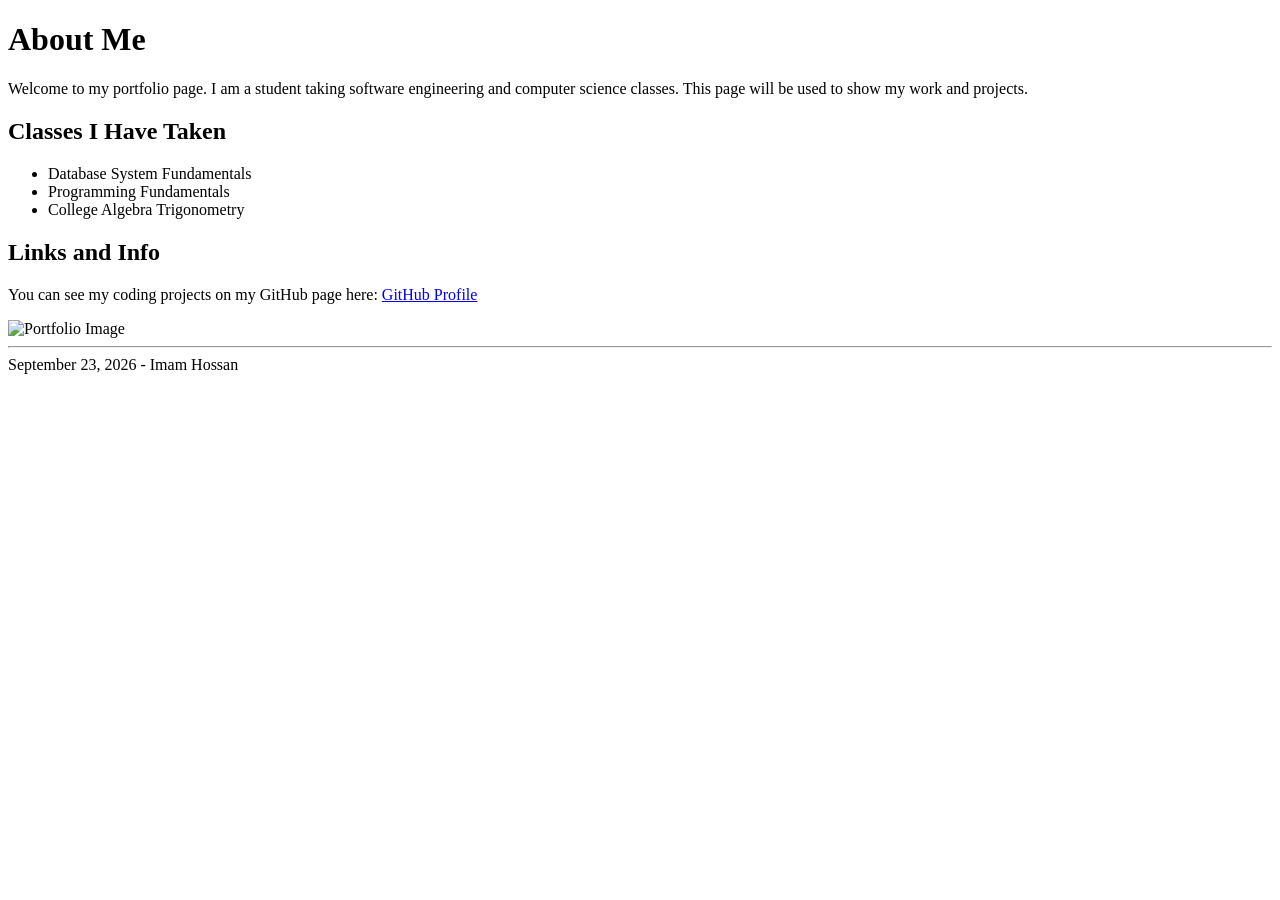
==== index.html @ afcc8184 "Add files via upload" ====
<!doctype html>
<html>
  <head>
    <title>Imam's Portfolio</title>
  </head>
  <body>
    <h1>About Me</h1>
    <p>
      Welcome to my portfolio page. I am a student taking software engineering
      and computer science classes. This page will be used to show my work and
      projects.
    </p>

    <h2>Classes I Have Taken</h2>
    <ul>
      <li>Database System Fundamentals</li>
      <li>Programming Fundamentals</li>
      <li>College Algebra Trigonometry</li>
    </ul>

    <h2>Links and Info</h2>
    <p>
      You can see my coding projects on my GitHub page here:
      <a href="https://github.com/imamhossan101">GitHub Profile</a>
    </p>

    <img src="LatestWork.png" alt="Portfolio Image" width="350" />

    <hr />
    September 23, 2026 - Imam Hossan
  </body>
</html>
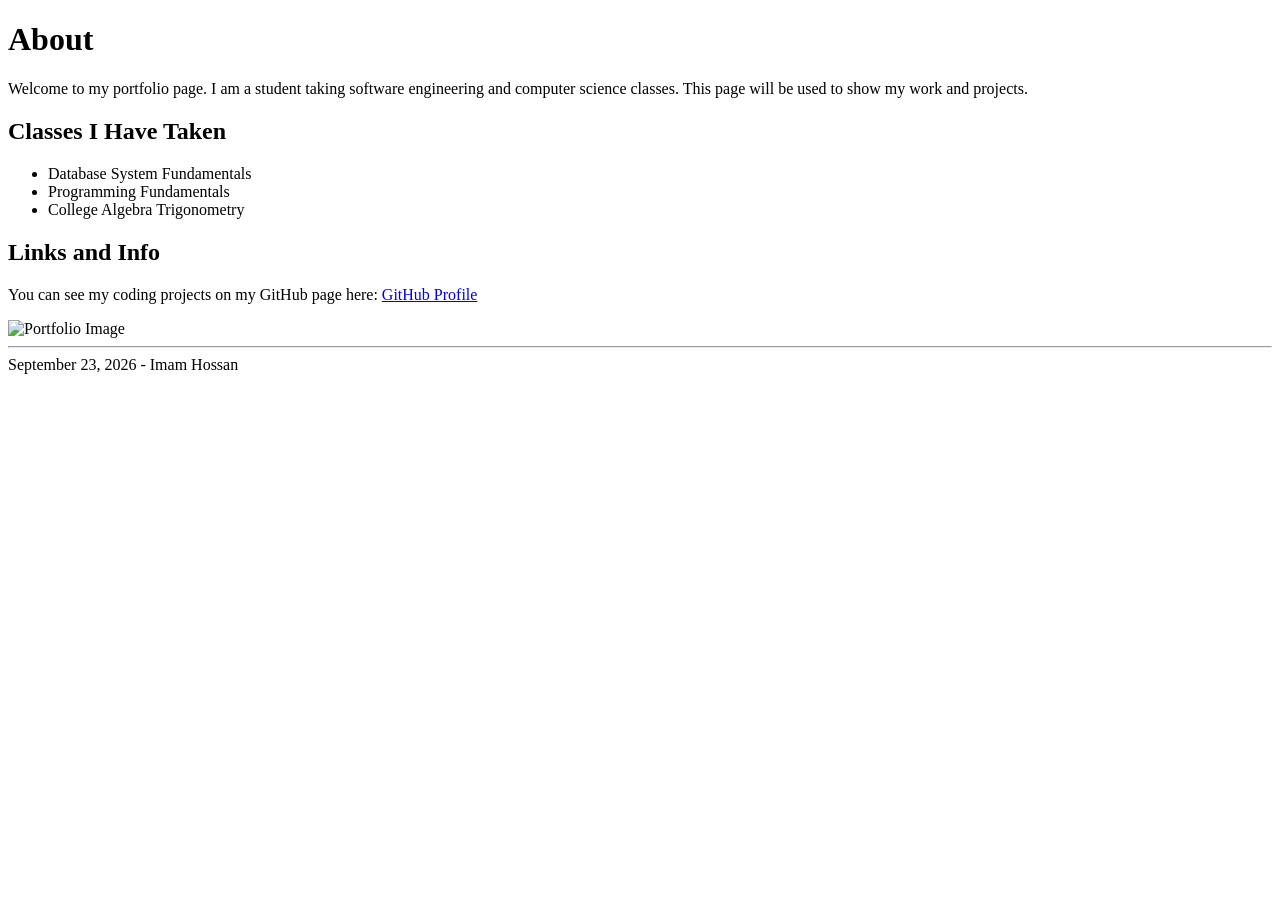
==== commit cfcf5c71: "commit 1" ====
--- a/index.html
+++ b/index.html
@@ -4,7 +4,7 @@
     <title>Imam's Portfolio</title>
   </head>
   <body>
-    <h1>About Me</h1>
+    <h1>About</h1>
     <p>
       Welcome to my portfolio page. I am a student taking software engineering
       and computer science classes. This page will be used to show my work and
@@ -25,7 +25,7 @@
     </p>
 
     <img src="LatestWork.png" alt="Portfolio Image" width="350" />
-
+    <br />
     <hr />
     September 23, 2026 - Imam Hossan
   </body>
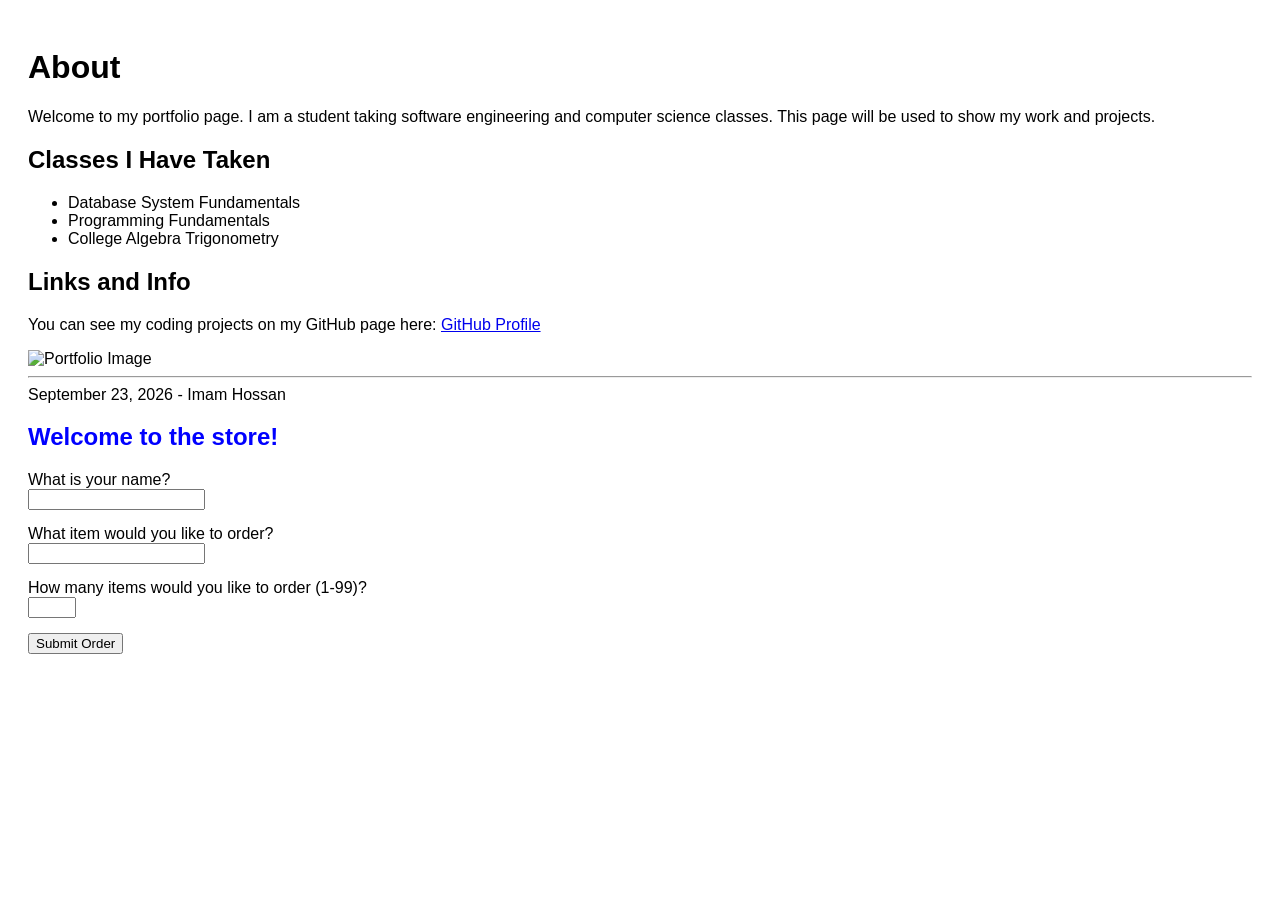
==== commit 244bc303: "added js" ====
--- a/index.html
+++ b/index.html
@@ -3,6 +3,15 @@
   <head>
     <title>Imam's Portfolio</title>
   </head>
+  <style>
+    body {
+      font-family: sans-serif;
+      padding: 20px;
+    }
+    .input-group {
+      margin-bottom: 15px;
+    }
+  </style>
   <body>
     <h1>About</h1>
     <p>
@@ -28,5 +37,66 @@
     <br />
     <hr />
     September 23, 2026 - Imam Hossan
+
+    <div id="orderForm">
+      <h2 style="color: blue">Welcome to the store!</h2>
+
+      <div class="input-group">
+        <label>What is your name?</label><br />
+        <input type="text" id="nameInput" />
+      </div>
+
+      <div class="input-group">
+        <label>What item would you like to order?</label><br />
+        <input type="text" id="itemInput" />
+      </div>
+
+      <div class="input-group">
+        <label>How many items would you like to order (1-99)?</label><br />
+        <input type="number" id="qtyInput" min="1" max="99" />
+      </div>
+
+      <button onclick="processOrder()">Submit Order</button>
+    </div>
+
+    <div id="receipt" style="display: none">
+      <h1 id="greeting"></h1>
+      <p><strong>Item Ordered:</strong> <span id="itemName"></span></p>
+      <p><strong>Quantity:</strong> <span id="itemQuantity"></span></p>
+      <p><strong>Expected Arrival:</strong> <span id="arrivalDate"></span></p>
+    </div>
+
+    <script>
+      function processOrder() {
+        let customerName = document.getElementById("nameInput").value;
+        let itemRequested = document.getElementById("itemInput").value;
+        let numberOfItems = document.getElementById("qtyInput").value;
+
+        let date = new Date();
+        let hour = date.getHours();
+        let timeGreeting = "";
+
+        if (hour < 12) {
+          timeGreeting = "Good Morning";
+        } else if (hour < 18) {
+          timeGreeting = "Good Afternoon";
+        } else {
+          timeGreeting = "Good Evening";
+        }
+
+        let deliveryDate = new Date();
+        deliveryDate.setDate(deliveryDate.getDate() + 7);
+
+        document.getElementById("greeting").innerHTML =
+          timeGreeting + " " + customerName + ", Thank you for Ordering!";
+        document.getElementById("itemName").innerHTML = itemRequested;
+        document.getElementById("itemQuantity").innerHTML = numberOfItems;
+        document.getElementById("arrivalDate").innerHTML =
+          deliveryDate.toDateString();
+
+        document.getElementById("orderForm").style.display = "none";
+        document.getElementById("receipt").style.display = "block";
+      }
+    </script>
   </body>
 </html>
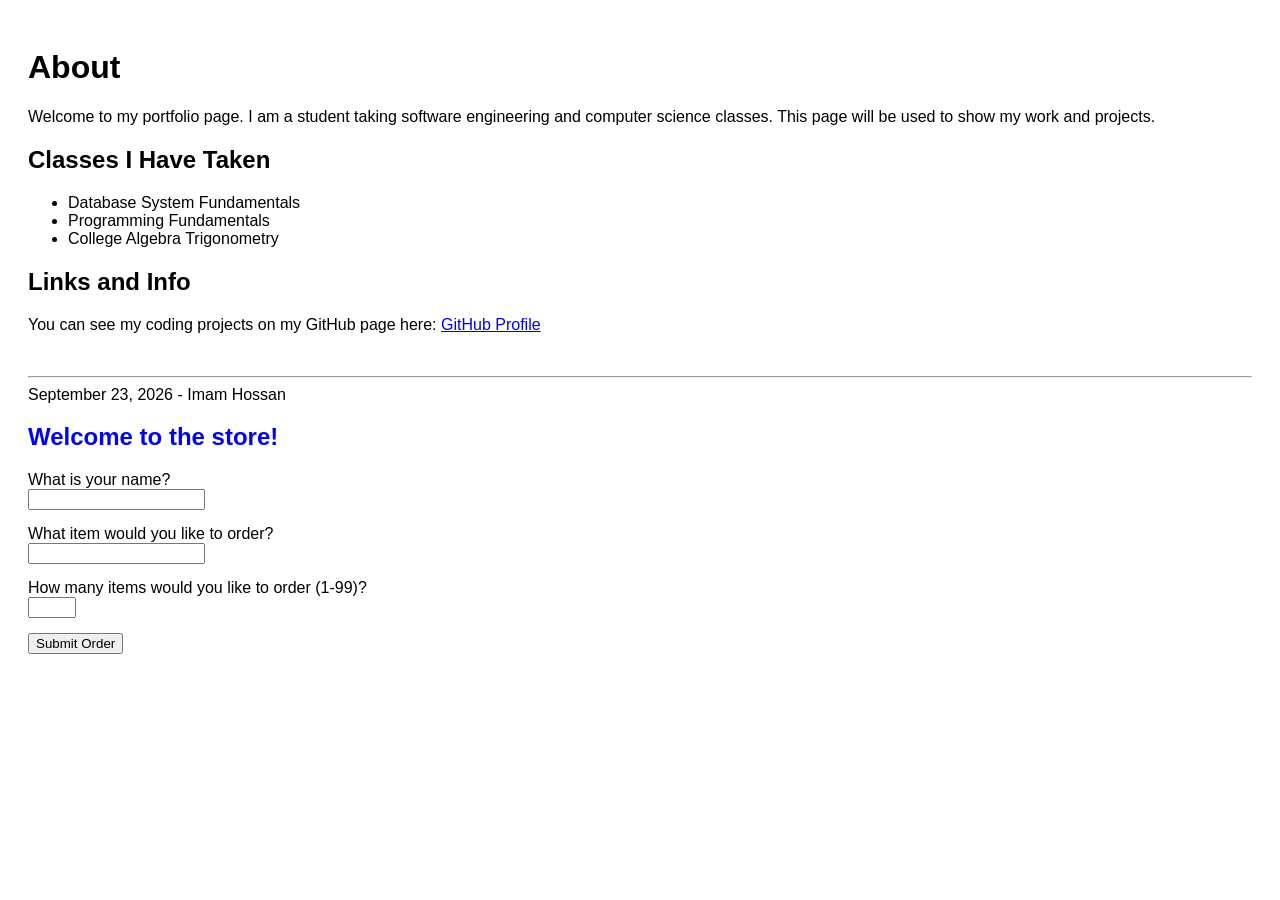
==== commit 723e96cb: "commit 2" ====
--- a/index.html
+++ b/index.html
@@ -33,7 +33,6 @@
       <a href="https://github.com/imamhossan101">GitHub Profile</a>
     </p>
 
-    <img src="LatestWork.png" alt="Portfolio Image" width="350" />
     <br />
     <hr />
     September 23, 2026 - Imam Hossan
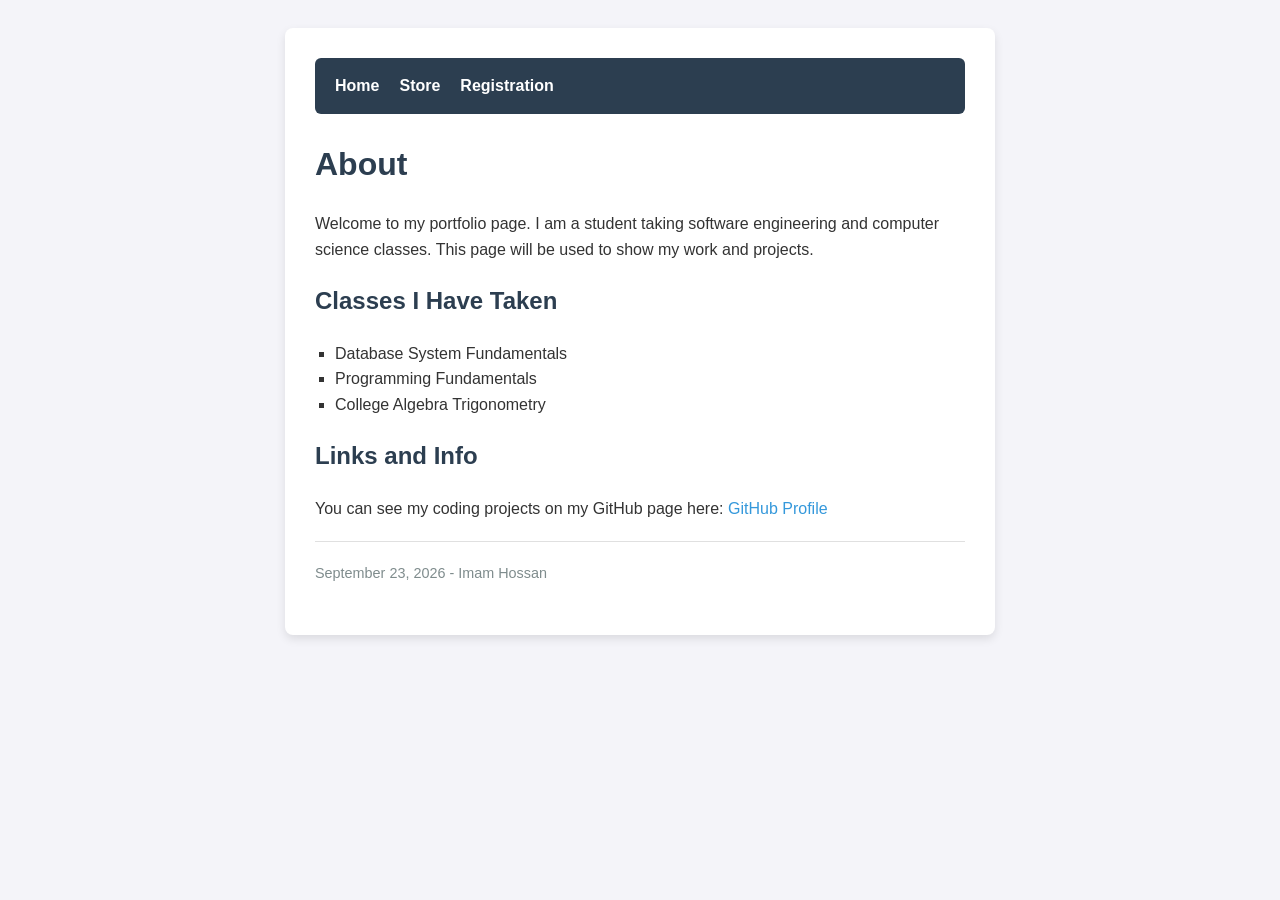
==== commit 59f9ef90: "added the organized files, styling" ====
--- a/index.html
+++ b/index.html
@@ -2,100 +2,41 @@
 <html>
   <head>
     <title>Imam's Portfolio</title>
+    <link rel="stylesheet" href="style.css" />
   </head>
-  <style>
-    body {
-      font-family: sans-serif;
-      padding: 20px;
-    }
-    .input-group {
-      margin-bottom: 15px;
-    }
-  </style>
   <body>
-    <h1>About</h1>
-    <p>
-      Welcome to my portfolio page. I am a student taking software engineering
-      and computer science classes. This page will be used to show my work and
-      projects.
-    </p>
+    <div class="container">
+      <nav class="navbar">
+         <ul class="nav-links">
+          <li><a href="index.html">Home</a></li>
+          <li><a href="lab4.html">Store</a></li>
+          <li><a href="lab5.html">Registration</a></li>
+        </ul>
+      </nav>
+      <h1>About</h1>
+      <p>
+        Welcome to my portfolio page. I am a student taking software engineering
+        and computer science classes. This page will be used to show my work and
+        projects.
+      </p>
 
-    <h2>Classes I Have Taken</h2>
-    <ul>
-      <li>Database System Fundamentals</li>
-      <li>Programming Fundamentals</li>
-      <li>College Algebra Trigonometry</li>
-    </ul>
+      <h2>Classes I Have Taken</h2>
+      <ul>
+        <li>Database System Fundamentals</li>
+        <li>Programming Fundamentals</li>
+        <li>College Algebra Trigonometry</li>
+      </ul>
 
-    <h2>Links and Info</h2>
-    <p>
-      You can see my coding projects on my GitHub page here:
-      <a href="https://github.com/imamhossan101">GitHub Profile</a>
-    </p>
+      <h2>Links and Info</h2>
+      <p>
+        You can see my coding projects on my GitHub page here:
+        <a href="https://github.com/imamhossan101" target="_blank"
+          >GitHub Profile</a
+        >
+      </p>
 
-    <br />
-    <hr />
-    September 23, 2026 - Imam Hossan
+      <hr />
+      <div class="date-stamp">September 23, 2026 - Imam Hossan</div>
 
-    <div id="orderForm">
-      <h2 style="color: blue">Welcome to the store!</h2>
-
-      <div class="input-group">
-        <label>What is your name?</label><br />
-        <input type="text" id="nameInput" />
-      </div>
-
-      <div class="input-group">
-        <label>What item would you like to order?</label><br />
-        <input type="text" id="itemInput" />
-      </div>
-
-      <div class="input-group">
-        <label>How many items would you like to order (1-99)?</label><br />
-        <input type="number" id="qtyInput" min="1" max="99" />
-      </div>
-
-      <button onclick="processOrder()">Submit Order</button>
-    </div>
-
-    <div id="receipt" style="display: none">
-      <h1 id="greeting"></h1>
-      <p><strong>Item Ordered:</strong> <span id="itemName"></span></p>
-      <p><strong>Quantity:</strong> <span id="itemQuantity"></span></p>
-      <p><strong>Expected Arrival:</strong> <span id="arrivalDate"></span></p>
-    </div>
-
-    <script>
-      function processOrder() {
-        let customerName = document.getElementById("nameInput").value;
-        let itemRequested = document.getElementById("itemInput").value;
-        let numberOfItems = document.getElementById("qtyInput").value;
-
-        let date = new Date();
-        let hour = date.getHours();
-        let timeGreeting = "";
-
-        if (hour < 12) {
-          timeGreeting = "Good Morning";
-        } else if (hour < 18) {
-          timeGreeting = "Good Afternoon";
-        } else {
-          timeGreeting = "Good Evening";
-        }
-
-        let deliveryDate = new Date();
-        deliveryDate.setDate(deliveryDate.getDate() + 7);
-
-        document.getElementById("greeting").innerHTML =
-          timeGreeting + " " + customerName + ", Thank you for Ordering!";
-        document.getElementById("itemName").innerHTML = itemRequested;
-        document.getElementById("itemQuantity").innerHTML = numberOfItems;
-        document.getElementById("arrivalDate").innerHTML =
-          deliveryDate.toDateString();
-
-        document.getElementById("orderForm").style.display = "none";
-        document.getElementById("receipt").style.display = "block";
-      }
-    </script>
   </body>
 </html>
--- a/style.css
+++ b/style.css
@@ -0,0 +1,139 @@
+body {
+  font-family: "Segoe UI", Tahoma, Geneva, Verdana, sans-serif;
+  background-color: #f4f4f9;
+  color: #333;
+  padding: 20px;
+  line-height: 1.6;
+}
+
+.navbar {
+  background-color: #2c3e50;
+  border-radius: 6px;
+  margin-bottom: 25px;
+  padding: 15px 20px;
+}
+
+.navbar ul {
+  list-style-type: none; /* Removes the square bullets */
+  padding-left: 0;
+  margin: 0;
+  display: flex;
+  gap: 20px;
+}
+
+.navbar li {
+  display: inline;
+}
+
+.navbar a {
+  color: #ffffff;
+  text-decoration: none;
+  font-weight: 600;
+  font-size: 16px;
+  transition: color 0.2s;
+}
+
+.navbar a:hover {
+  color: #3498db;
+  text-decoration: none;
+}
+
+.container {
+  max-width: 650px;
+  margin: 0 auto;
+  background-color: #ffffff;
+  padding: 30px;
+  border-radius: 8px;
+  box-shadow: 0 4px 10px rgba(0, 0, 0, 0.1);
+}
+
+h1,
+h2 {
+  color: #2c3e50;
+}
+
+ul {
+  list-style-type: square;
+  padding-left: 20px;
+}
+
+a {
+  color: #3498db;
+  text-decoration: none;
+}
+
+a:hover {
+  text-decoration: underline;
+}
+
+hr {
+  border: none;
+  border-top: 1px solid #e0e0e0;
+  margin: 20px 0;
+}
+
+.date-stamp {
+  color: #7f8c8d;
+  font-size: 0.9em;
+  margin-bottom: 20px;
+}
+
+#orderForm {
+  background-color: #f9f9f9;
+  padding: 20px;
+  border-radius: 6px;
+  border: 1px solid #eaeaea;
+}
+
+#orderForm h2 {
+  color: #2980b9;
+  margin-top: 0;
+}
+
+.input-group {
+  margin-bottom: 15px;
+}
+
+.input-group label {
+  display: block;
+  margin-bottom: 6px;
+  font-weight: 600;
+}
+
+.input-group input {
+  width: 100%;
+  padding: 10px;
+  border: 1px solid #ccc;
+  border-radius: 4px;
+  box-sizing: border-box;
+  font-size: 14px;
+}
+
+button {
+  background-color: #2980b9;
+  color: white;
+  border: none;
+  padding: 10px 20px;
+  cursor: pointer;
+  border-radius: 4px;
+  font-size: 16px;
+  font-weight: bold;
+  transition: background-color 0.2s;
+}
+
+button:hover {
+  background-color: #1f6391;
+}
+
+#receipt {
+  background-color: #e8f6f3;
+  border: 2px dashed #1abc9c;
+  padding: 20px;
+  margin-top: 20px;
+  border-radius: 6px;
+}
+
+#greeting {
+  color: #16a085;
+  margin-top: 0;
+}
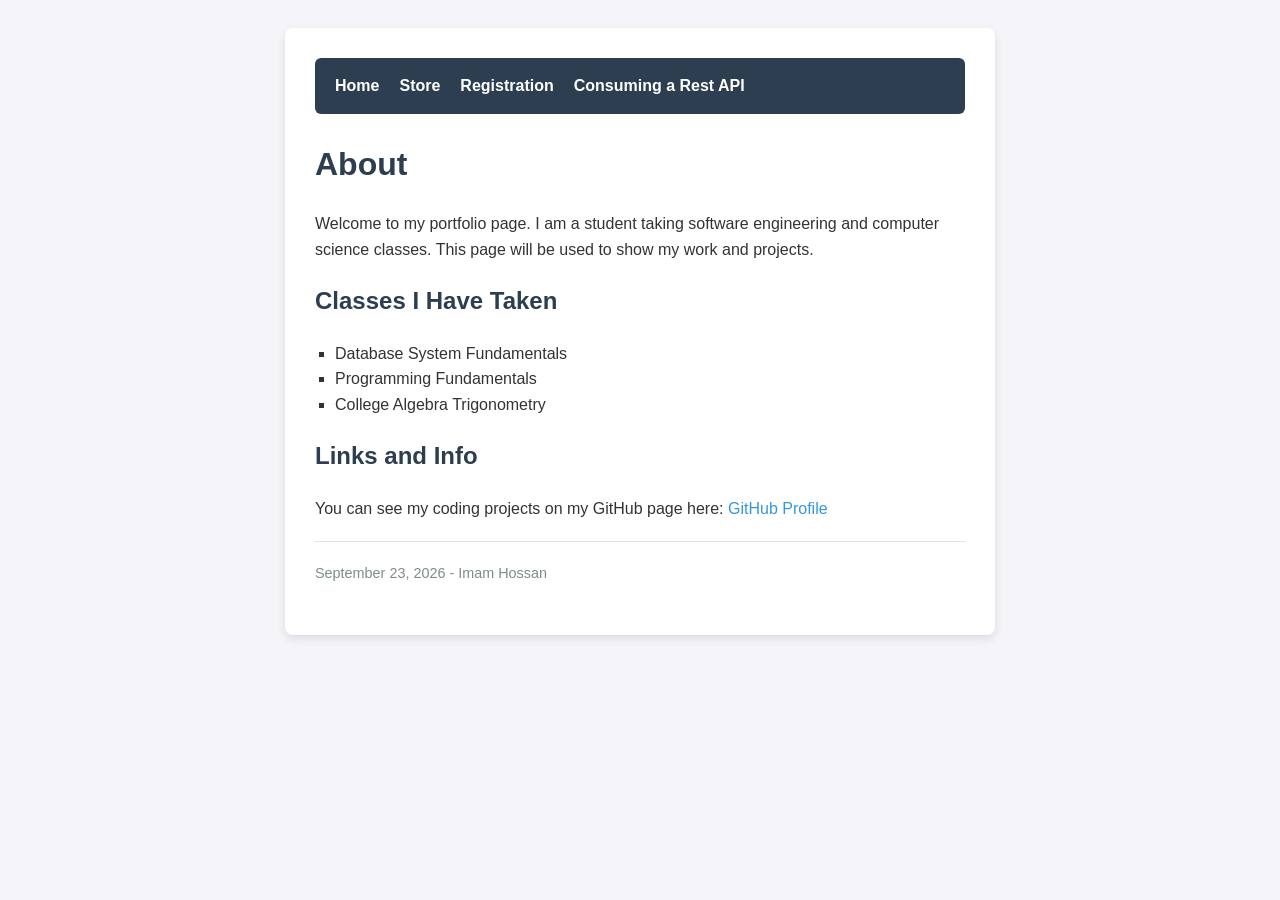
==== commit 7d1a0222: "connected the index.html with lab6.html" ====
--- a/index.html
+++ b/index.html
@@ -11,6 +11,7 @@
           <li><a href="index.html">Home</a></li>
           <li><a href="lab4.html">Store</a></li>
           <li><a href="lab5.html">Registration</a></li>
+          <li><a href="lab6.html">Consuming a Rest API</a></li>
         </ul>
       </nav>
       <h1>About</h1>
